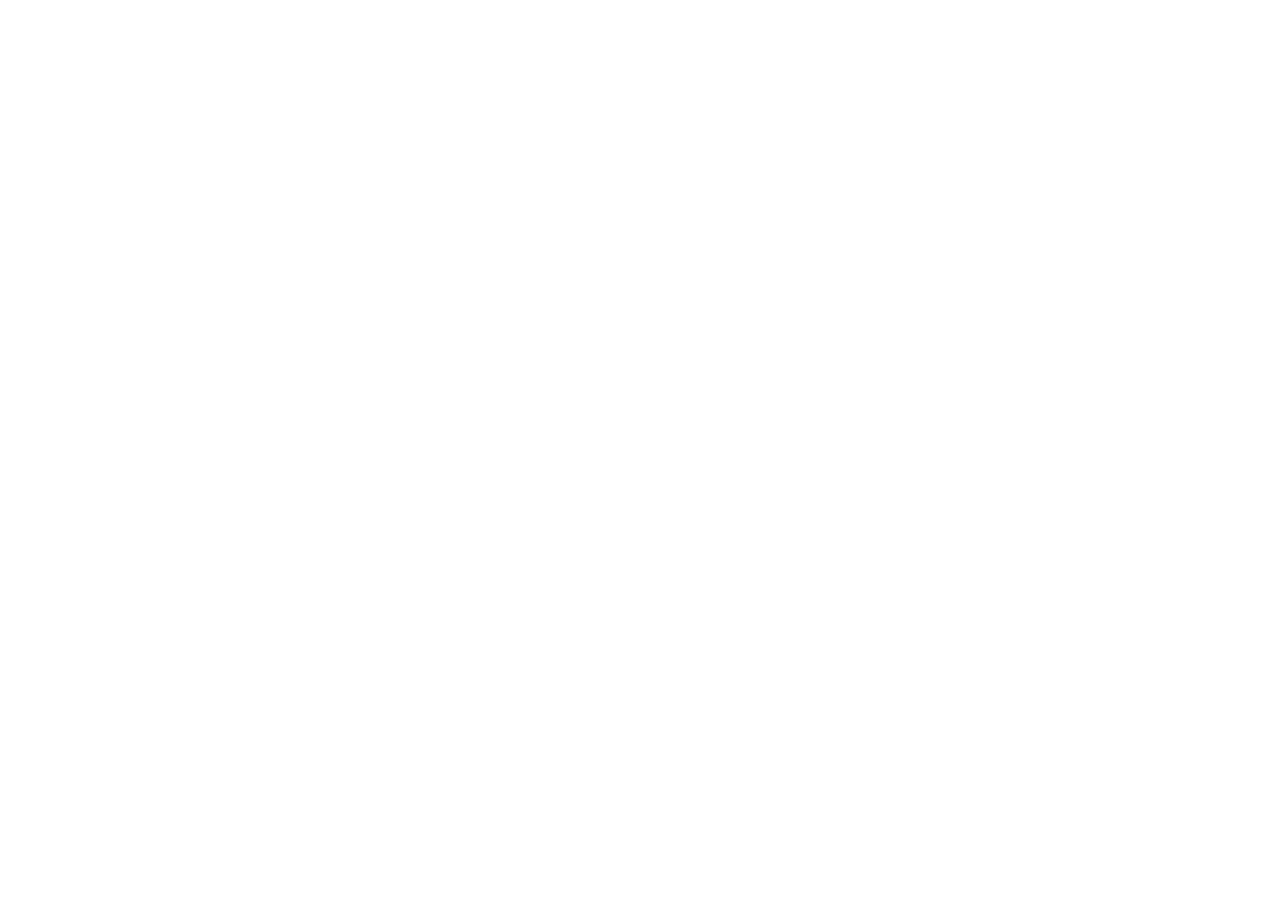
==== index.html @ 24d52ecb "first commit" ====
<!DOCTYPE html>
<!--[if IE 8 ]><html class="ie ie8" lang="en"> <![endif]-->
<!--[if IE 9 ]><html class="ie ie9" lang="en"> <![endif]-->
<!--[if (gte IE 9)|!(IE)]><!--><html lang="en"> <!--<![endif]-->

<head>
  <meta charset="utf-8">
  <title>Lighthouse Labs - Vancouver's Premier Ruby on Rails Developer Bootcamp</title>
  <meta content='en' http-equiv='Content-Language'>

  <link rel="stylesheet" href="/assets/style-d5959498043d621c8fb0119dd6825401.css">
  <link rel="icon" type="image/ico" href="/assets/fav-91d8ac893b1e7d8180a8ab88aa202a25.ico"/>
  
</head>
<body>
</body>
</html>
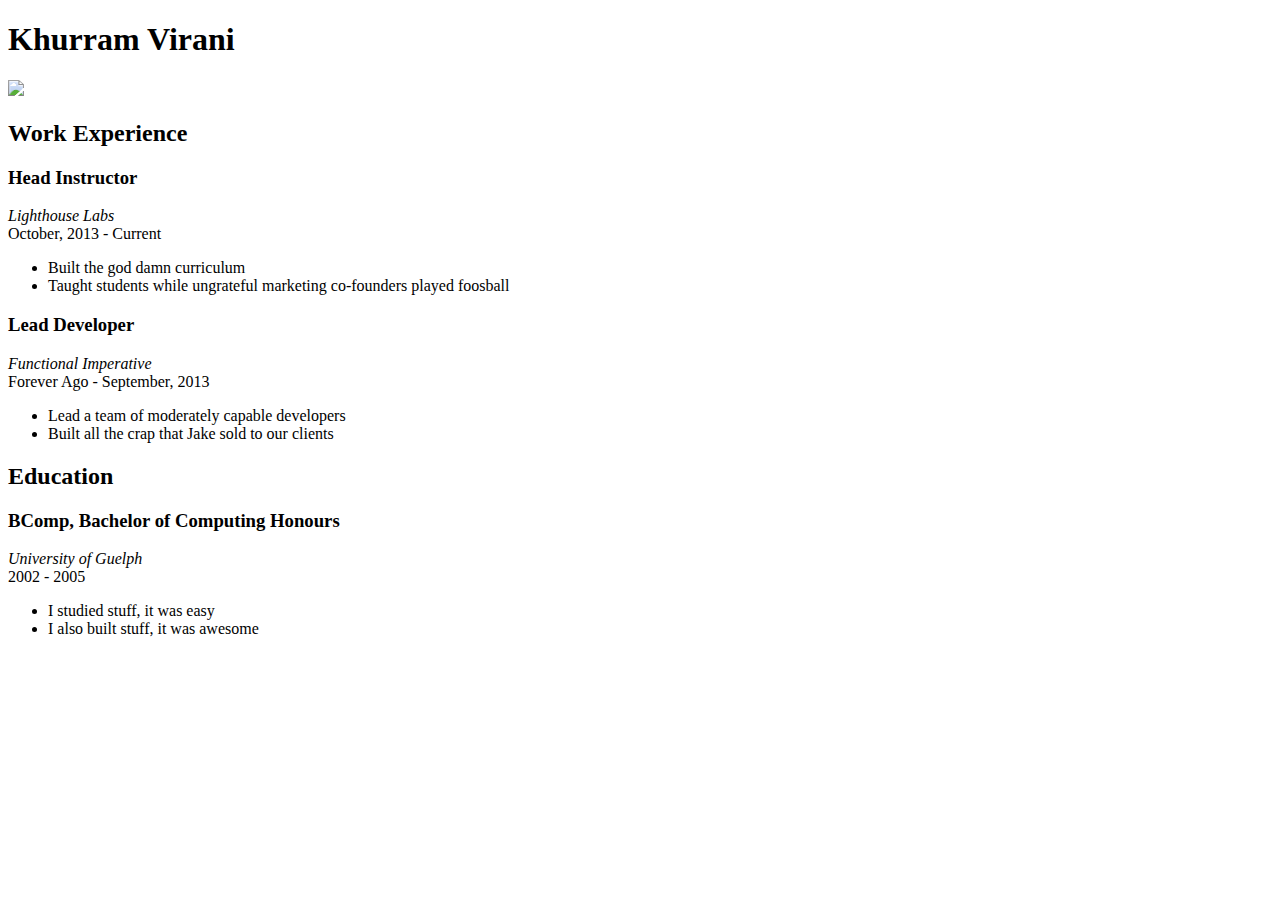
==== commit b71decbc: "skeleton built with no css" ====
--- a/index.html
+++ b/index.html
@@ -5,14 +5,62 @@
 <!--[if (gte IE 9)|!(IE)]><!--><html lang="en"> <!--<![endif]-->
 
 <head>
-  <meta charset="utf-8">
-  <title>Lighthouse Labs - Vancouver's Premier Ruby on Rails Developer Bootcamp</title>
-  <meta content='en' http-equiv='Content-Language'>
-
-  <link rel="stylesheet" href="/assets/style-d5959498043d621c8fb0119dd6825401.css">
-  <link rel="icon" type="image/ico" href="/assets/fav-91d8ac893b1e7d8180a8ab88aa202a25.ico"/>
+  <title>Khurram Virani - Fake - Resume</title>
+  <link rel="stylesheet" href="style.css">
+  <!--<link rel="icon" type="image/ico" href="/assets/fav-91d8ac893b1e7d8180a8ab88aa202a25.ico"/>-->
   
 </head>
 <body>
+  <div>
+    <h1>Khurram Virani</h1>
+  </div>
+  <div>
+    <img src="http://m.c.lnkd.licdn.com/media/p/3/005/00d/167/3c3bbb0.jpg" />
+  </div>
+  <div>
+    <h2>Work Experience</h2>
+    <div>
+      <div>
+        <h3>Head Instructor</h3>
+        <i>Lighthouse Labs</i>
+      </div>
+      <div>
+        October, 2013 - Current
+      </div>
+      <ul>
+        <li>Built the god damn curriculum</li>
+        <li>Taught students while ungrateful marketing co-founders played foosball</li>
+      </ul>
+    </div>
+  </div>
+    <div>
+      <div>
+        <h3>Lead Developer</h3>
+        <i>Functional Imperative</i>
+      </div>
+      <div>
+        Forever Ago - September, 2013
+      </div>
+      <ul>
+        <li>Lead a team of moderately capable developers</li>
+        <li>Built all the crap that Jake sold to our clients</li>
+      </ul>
+    </div>
+  <div>
+    <h2>Education</h2>
+    <div>
+      <div>
+        <h3>BComp, Bachelor of Computing Honours</h3>
+        <i>University of Guelph</i>
+      </div>
+      <div>
+        2002 - 2005
+      </div>
+      <ul>
+        <li>I studied stuff, it was easy</li>
+        <li>I also built stuff, it was awesome</li>
+      </ul>
+    </div>
+  </div>
 </body>
 </html>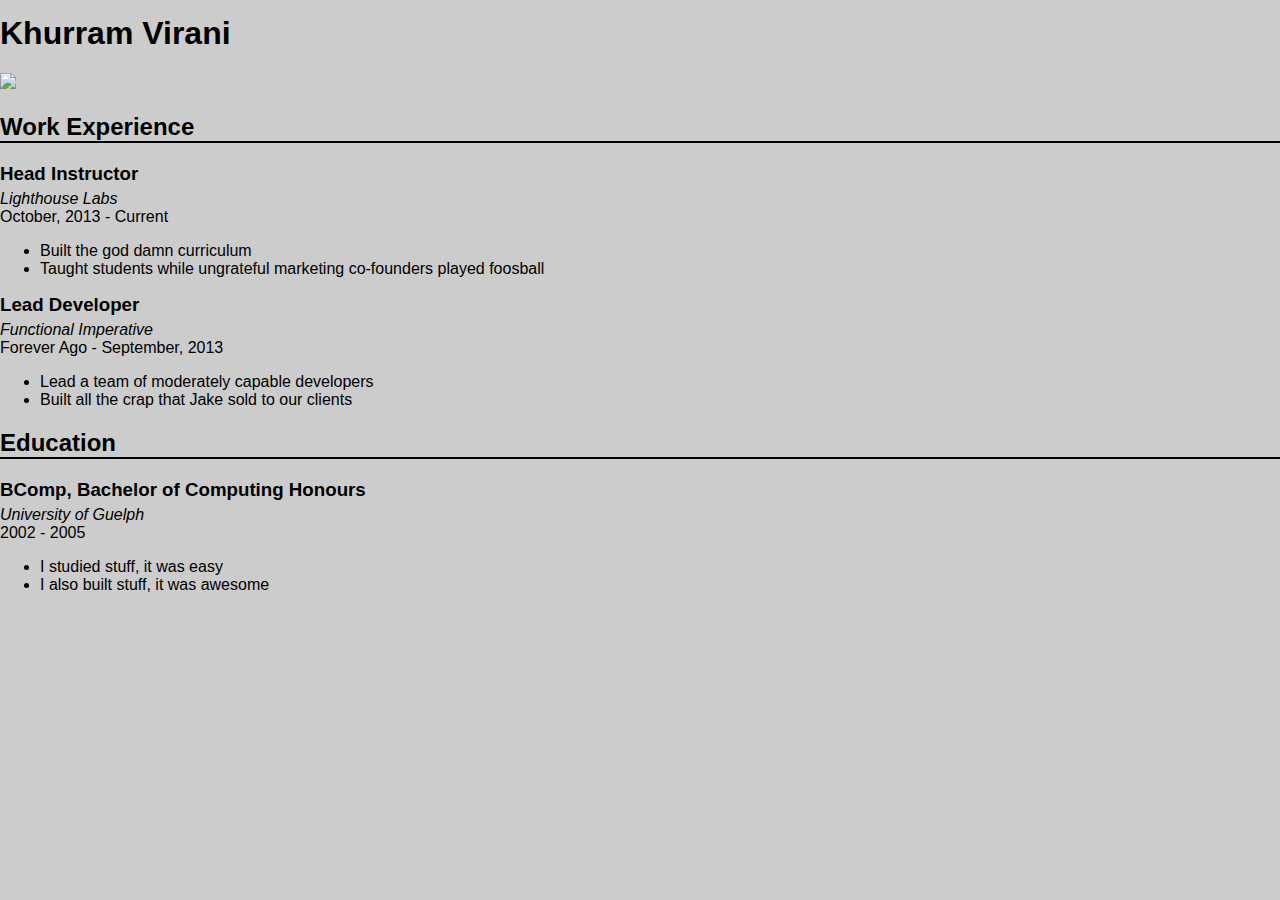
==== commit f12dffc9: "styling updates" ====
--- a/index.html
+++ b/index.html
@@ -1,3 +1,4 @@
+
 
 <!DOCTYPE html>
 <!--[if IE 8 ]><html class="ie ie8" lang="en"> <![endif]-->
@@ -12,54 +13,62 @@
 </head>
 <body>
   <div>
-    <h1>Khurram Virani</h1>
-  </div>
-  <div>
-    <img src="http://m.c.lnkd.licdn.com/media/p/3/005/00d/167/3c3bbb0.jpg" />
-  </div>
-  <div>
-    <h2>Work Experience</h2>
     <div>
+      <h1>Khurram Virani</h1>
+    </div>
+    <div>
+      <img src="http://m.c.lnkd.licdn.com/media/p/3/005/00d/167/3c3bbb0.jpg" />
+    </div>
+    <div>
+      <h2>Work Experience</h2>
       <div>
         <h3>Head Instructor</h3>
-        <i>Lighthouse Labs</i>
+        <div>
+          <i>Lighthouse Labs</i>
+        </div>
+        <div>
+          October, 2013 - Current
+        </div>
+        <div>
+          <ul>
+            <li>Built the god damn curriculum</li>
+            <li>Taught students while ungrateful marketing co-founders played foosball</li>
+          </ul>
+        </div>
       </div>
+    </div>
       <div>
-        October, 2013 - Current
+        <h3>Lead Developer</h3>        
+        <div>
+          <i>Functional Imperative</i>
+        </div>
+        <div>
+          Forever Ago - September, 2013
+        </div>
+        <div>
+          <ul>
+            <li>Lead a team of moderately capable developers</li>
+            <li>Built all the crap that Jake sold to our clients</li>
+          </ul>
+        </div>
       </div>
-      <ul>
-        <li>Built the god damn curriculum</li>
-        <li>Taught students while ungrateful marketing co-founders played foosball</li>
-      </ul>
-    </div>
-  </div>
     <div>
+      <h2>Education</h2>
       <div>
-        <h3>Lead Developer</h3>
-        <i>Functional Imperative</i>
+        <h3>BComp, Bachelor of Computing Honours</h3>        
+        <div>
+          <i>University of Guelph</i>
+        </div>
+        <div>
+          2002 - 2005
+        </div>
+        <div>
+          <ul>
+            <li>I studied stuff, it was easy</li>
+            <li>I also built stuff, it was awesome</li>
+          </ul>
+        </div>
       </div>
-      <div>
-        Forever Ago - September, 2013
-      </div>
-      <ul>
-        <li>Lead a team of moderately capable developers</li>
-        <li>Built all the crap that Jake sold to our clients</li>
-      </ul>
-    </div>
-  <div>
-    <h2>Education</h2>
-    <div>
-      <div>
-        <h3>BComp, Bachelor of Computing Honours</h3>
-        <i>University of Guelph</i>
-      </div>
-      <div>
-        2002 - 2005
-      </div>
-      <ul>
-        <li>I studied stuff, it was easy</li>
-        <li>I also built stuff, it was awesome</li>
-      </ul>
     </div>
   </div>
 </body>
--- a/style.css
+++ b/style.css
@@ -0,0 +1,44 @@
+body{
+  background-color: #cccccc;
+  margin: 0;
+  font-family: Helvetica, Arial, sans-serif;
+}
+
+#container{
+  width: 80%;
+  margin: 0 auto;
+  background-color: #ffffff;
+  padding: 0 20px 20px;
+}
+
+h1{
+  margin-top:0;
+  padding-top: 15px;
+}
+
+h2{
+  border-bottom: #000000 solid 2px;
+}
+
+h3{
+  margin-bottom: 5px;
+  margin-top: 0px;
+}
+
+.first-col, .second-col{
+  float:left;
+}
+
+.first-col{
+  width: 60%;
+}
+
+.second-col{
+  width: 40%;
+  text-align: right;
+}
+
+.details{
+  clear:both;
+  padding-top: 5px; /*there's probably a correct way to do this*/
+}